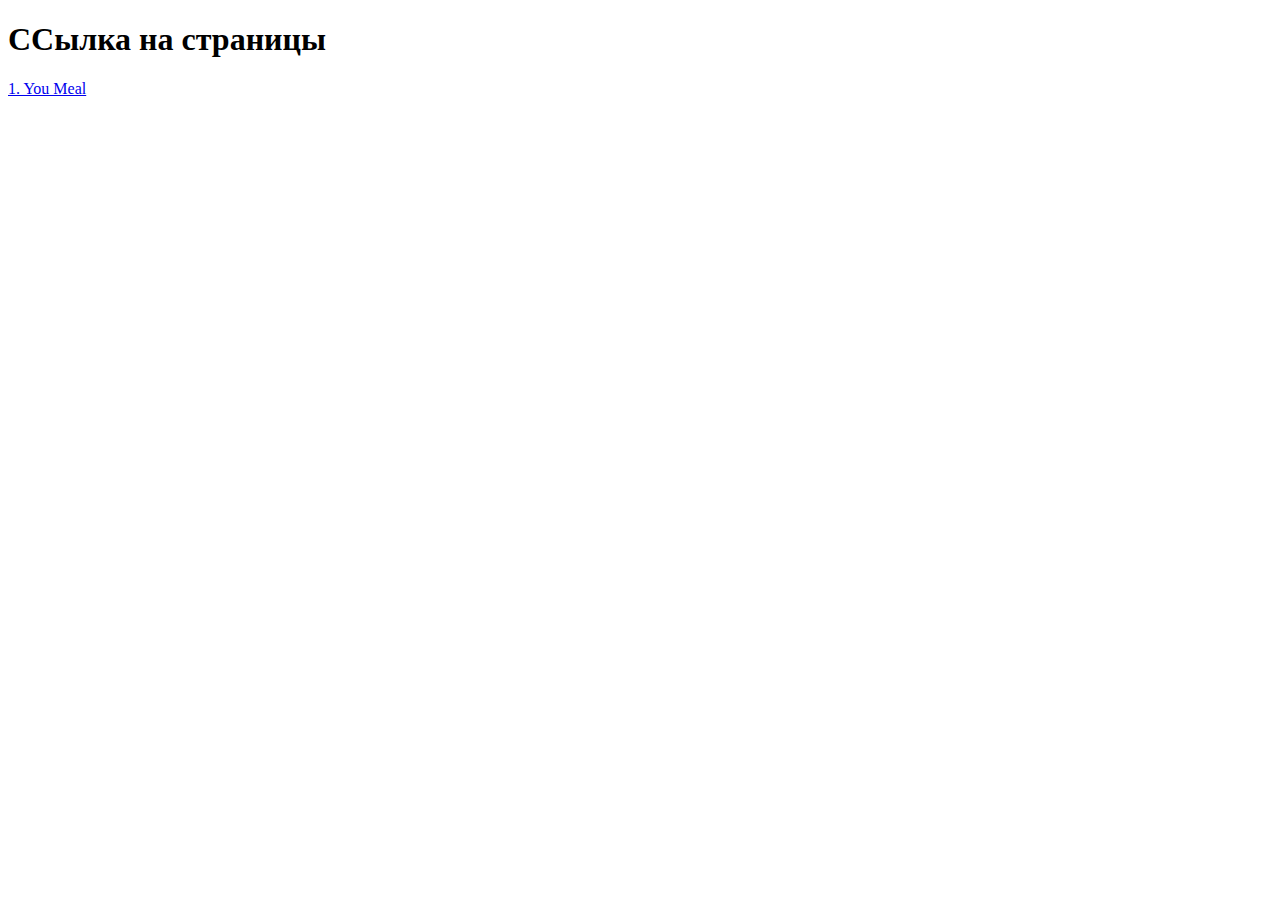
==== index.html @ 4400ecef "добавлена ссылка на 1. You Meal" ====
<!DOCTYPE html>
<html lang="en">
<head>
    <meta charset="UTF-8">
    <meta http-equiv="X-UA-Compatible" content="IE=edge">
    <meta name="viewport" content="width=device-width, initial-scale=1.0">
    <title>Document</title>
</head>
<body>
    <h1>ССылка на страницы</h1>
    <a href="./YouMeal(youtube)/index.html">1. You Meal</a>
</body>
</html>
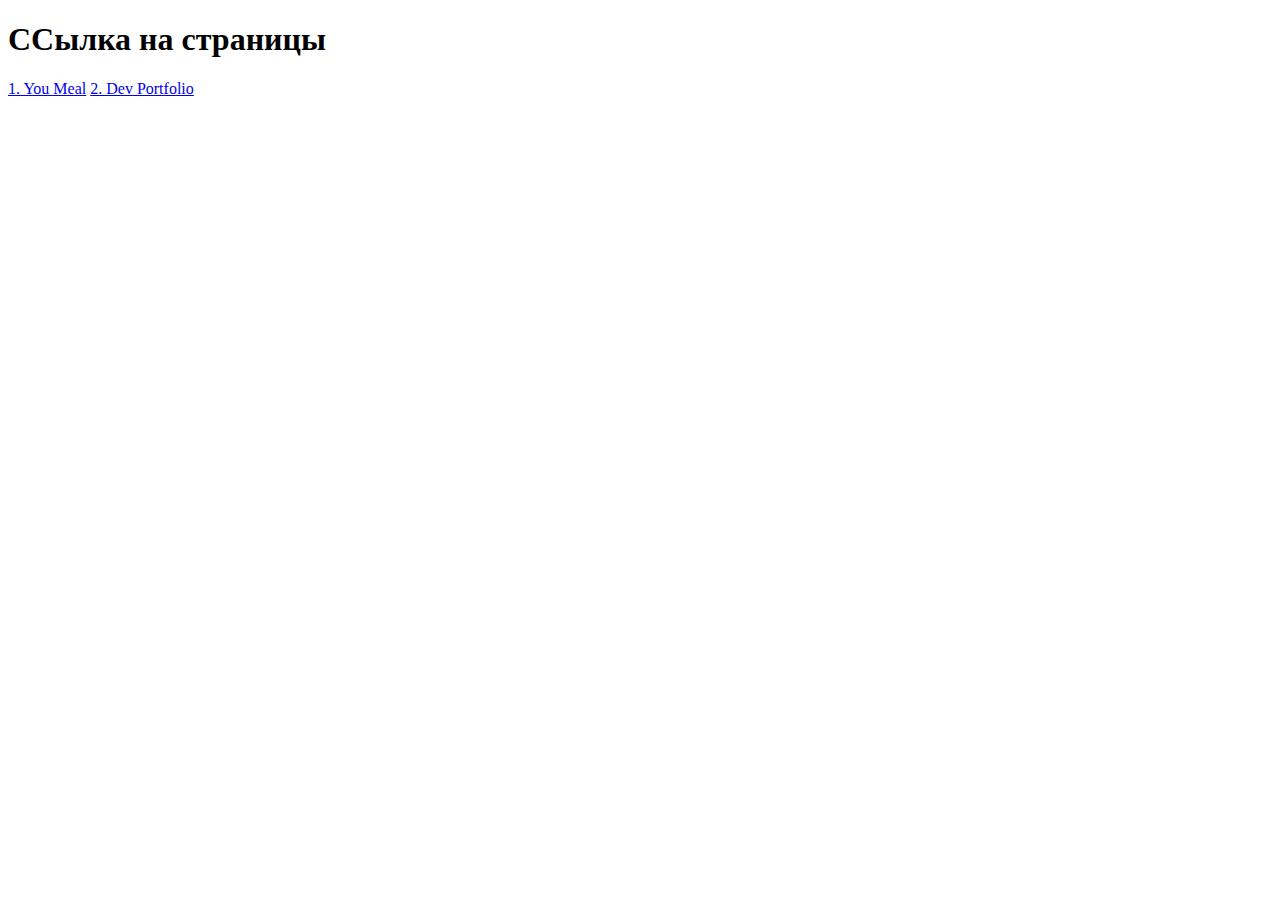
==== commit 68126f5a: "Оптимизация SVG" ====
--- a/index.html
+++ b/index.html
@@ -1,5 +1,5 @@
 <!DOCTYPE html>
-<html lang="en">
+<html lang="ru">
 <head>
     <meta charset="UTF-8">
     <meta http-equiv="X-UA-Compatible" content="IE=edge">
@@ -9,5 +9,6 @@
 <body>
     <h1>ССылка на страницы</h1>
     <a href="./YouMeal(youtube)/index.html">1. You Meal</a>
+    <a href="./dev_portfolio/index.html">2. Dev Portfolio</a>
 </body>
 </html>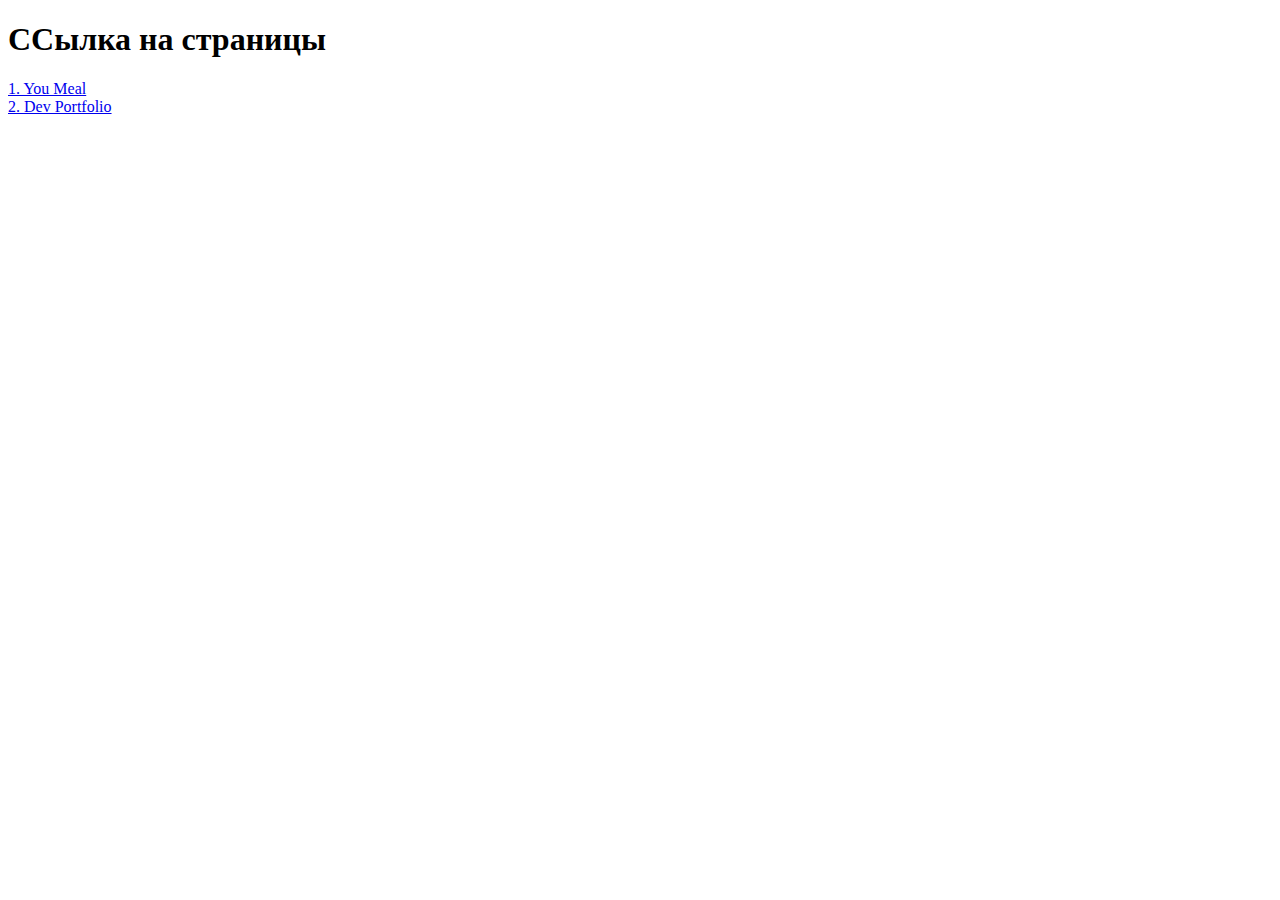
==== commit c2de9a2d: "a" ====
--- a/index.html
+++ b/index.html
@@ -9,6 +9,7 @@
 <body>
     <h1>ССылка на страницы</h1>
     <a href="./YouMeal(youtube)/index.html">1. You Meal</a>
+    <br>
     <a href="./dev_portfolio/index.html">2. Dev Portfolio</a>
 </body>
 </html>